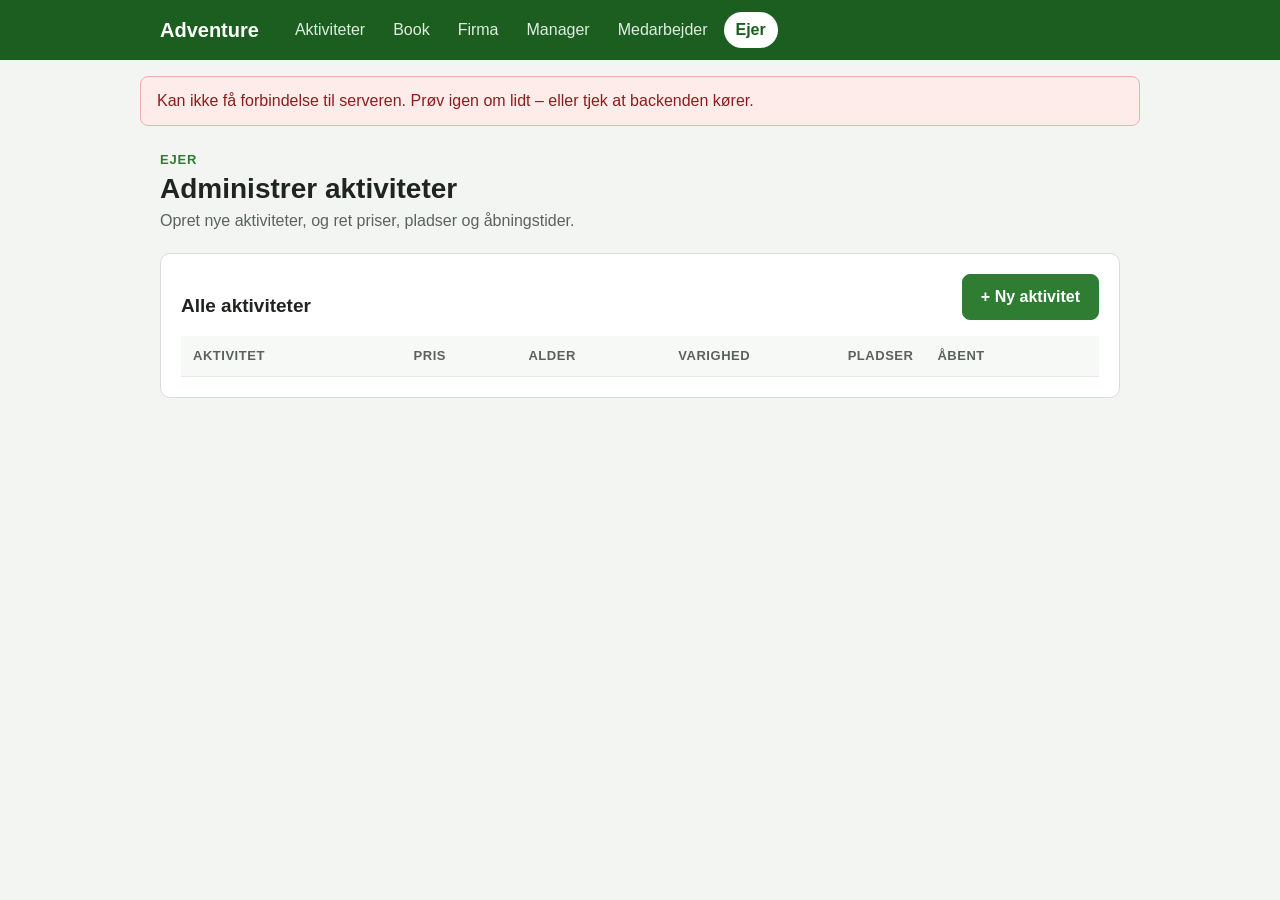
==== admin-aktiviteter.html @ c1a9849f "frontend" ====
<!DOCTYPE html>
<html lang="da">
<head>
    <meta charset="UTF-8">
    <meta name="viewport" content="width=device-width, initial-scale=1">
    <title>Administrer aktiviteter – Adventure</title>
    <link rel="stylesheet" href="style.css">
</head>
<body>
<header class="topbar">
    <div class="topbar-indhold">
        <a href="index.html" class="logo">Adventure</a>
        <nav aria-label="Hovedmenu">
            <a href="aktiviteter.html">Aktiviteter</a>
            <a href="booking.html">Book</a>
            <a href="firma.html">Firma</a>
            <a href="manager-bookinger.html">Manager</a>
            <a href="medarbejder.html">Medarbejder</a>
            <a href="admin-aktiviteter.html" aria-current="page">Ejer</a>
        </nav>
    </div>
</header>
<div id="serverFejl" class="banner fejl" role="alert" hidden></div>

<main>
    <div class="sidehoved">
        <p class="rolle">Ejer</p>
        <h1>Administrer aktiviteter</h1>
        <p class="undertekst">Opret nye aktiviteter, og ret priser, pladser og åbningstider.</p>
    </div>

    <section class="kort">
        <div class="vaerktoejslinje">
            <h2 style="margin: 0">Alle aktiviteter</h2>
            <button type="button" id="nyKnap" class="skub-hoejre">+ Ny aktivitet</button>
        </div>

        <p id="listeBesked" class="banner ok" role="status"></p>

        <div class="tabel-wrapper">
            <table>
                <thead>
                <tr>
                    <th>Aktivitet</th>
                    <th class="tal">Pris</th>
                    <th class="tal">Alder</th>
                    <th class="tal">Varighed</th>
                    <th class="tal">Pladser</th>
                    <th>Åbent</th>
                    <th><span class="skjult">Handlinger</span></th>
                </tr>
                </thead>
                <tbody id="aktivitetTabel"></tbody>
            </table>
        </div>
        <p id="ingenAktiviteter" class="tom-tilstand" hidden>Der er ingen aktiviteter endnu. Tryk på “+ Ny aktivitet”.</p>
    </section>

    <section id="formSektion" class="kort" hidden>
        <h2 id="formTitel">Ny aktivitet</h2>
        <form id="aktivitetForm">
            <fieldset>
                <legend>Beskrivelse</legend>
                <div class="felter">
                    <label class="hel-bredde">Navn
                        <input id="navn" required>
                    </label>
                    <label class="hel-bredde">Beskrivelse
                        <textarea id="beskrivelse" rows="2"></textarea>
                    </label>
                    <label>Pris pr. person (kr.)
                        <input id="pris" type="number" min="0" required>
                    </label>
                    <label>Aldersgrænse (år)
                        <input id="aldersgraense" type="number" min="0" required>
                    </label>
                </div>
            </fieldset>

            <fieldset>
                <legend>Tider og pladser</legend>
                <div class="felter">
                    <label>Åbner
                        <input id="aabner" type="time" value="10:00" required>
                    </label>
                    <label>Lukker
                        <input id="lukker" type="time" value="18:00" required>
                    </label>
                    <label>Varighed (minutter)
                        <input id="varighed" type="number" min="1" required>
                        <span class="hjaelp">Bestemmer også starttiderne: fx 30 min giver 10:00, 10:30, 11:00 …</span>
                    </label>
                    <label>Pladser pr. omgang
                        <input id="kapacitet" type="number" min="1" required>
                    </label>
                </div>
            </fieldset>

            <p id="fejlbesked" class="banner fejl" role="alert"></p>

            <div class="knap-raekke">
                <button type="submit" id="gemKnap">Opret aktivitet</button>
                <button type="button" id="annullerKnap" class="sekundaer">Annuller</button>
            </div>
        </form>
    </section>
</main>

<script src="config.js"></script>
<script src="activities.js"></script>
</body>
</html>
---- style.css ----
/* =========================================================
   Adventure – fælles design for alle sider
   Gestalt:  nærhed (grupper), lighed (samme stil = samme funktion),
             fælles område (kort), figur/grund (hvide kort på lys baggrund)
   Gyldne regler: konsistens, feedback, fejlforebyggelse, lav hukommelsesbelastning
   ========================================================= */

:root {
    --groen: #2e7d32;
    --groen-moerk: #1b5e20;
    --groen-lys: #e8f5e9;
    --roed: #c62828;
    --roed-lys: #fdecea;
    --gul-tekst: #7a5b00;
    --gul-lys: #fff4cc;
    --blaa-tekst: #1a4f8b;
    --blaa-lys: #e3eefb;
    --tekst: #1f2421;
    --tekst-svag: #5b625d;
    --kant: #d9ddd9;
    --baggrund: #f3f5f3;
    --kort: #ffffff;
    --radius: 10px;
}

* {
    box-sizing: border-box;
}

body {
    margin: 0;
    font-family: -apple-system, BlinkMacSystemFont, "Segoe UI", Roboto, Arial, sans-serif;
    font-size: 16px;
    line-height: 1.5;
    color: var(--tekst);
    background-color: var(--baggrund);
}

/* ---------- Topbjælke (samme på alle sider = konsistens) ---------- */
.topbar {
    background-color: var(--groen-moerk);
    color: white;
}

.topbar-indhold {
    max-width: 1000px;
    margin: 0 auto;
    padding: 12px 20px;
    display: flex;
    flex-wrap: wrap;
    align-items: center;
    gap: 8px 24px;
}

.logo {
    color: white;
    font-weight: 700;
    font-size: 20px;
    text-decoration: none;
}

.topbar nav {
    display: flex;
    flex-wrap: wrap;
    gap: 4px;
}

.topbar nav a {
    color: #dfeee0;
    text-decoration: none;
    padding: 6px 12px;
    border-radius: 999px;
}

.topbar nav a:hover {
    background-color: rgba(255, 255, 255, 0.12);
    color: white;
}

.topbar nav a[aria-current="page"] {
    background-color: white;
    color: var(--groen-moerk);
    font-weight: 600;
}

/* ---------- Sidens indhold ---------- */
main {
    max-width: 1000px;
    margin: 0 auto;
    padding: 24px 20px 48px;
}

.sidehoved {
    margin-bottom: 20px;
}

.rolle {
    margin: 0;
    font-size: 13px;
    font-weight: 600;
    text-transform: uppercase;
    letter-spacing: 0.06em;
    color: var(--groen);
}

h1 {
    margin: 2px 0 4px;
    font-size: 28px;
    line-height: 1.2;
}

h2 {
    margin: 0 0 12px;
    font-size: 19px;
}

.undertekst {
    margin: 0;
    color: var(--tekst-svag);
}

/* Faner mellem managerens sider (nærhed: hører sammen) */
.faner {
    display: flex;
    flex-wrap: wrap;
    gap: 6px;
    margin-bottom: 20px;
    border-bottom: 2px solid var(--kant);
}

.faner a {
    padding: 8px 14px;
    color: var(--tekst-svag);
    text-decoration: none;
    border-bottom: 3px solid transparent;
    margin-bottom: -2px;
}

.faner a[aria-current="page"] {
    color: var(--groen-moerk);
    border-bottom-color: var(--groen);
    font-weight: 600;
}

/* ---------- Kort (fælles område) ---------- */
.kort {
    background-color: var(--kort);
    border: 1px solid var(--kant);
    border-radius: var(--radius);
    padding: 20px;
    margin-bottom: 20px;
}

.kort-gitter {
    display: grid;
    grid-template-columns: repeat(auto-fill, minmax(260px, 1fr));
    gap: 16px;
}

.kort-gitter .kort {
    margin-bottom: 0;
    display: flex;
    flex-direction: column;
    gap: 10px;
}

.kort-gitter .kort h2 {
    margin: 0;
}

.kort-gitter .kort p {
    margin: 0;
}

.kort-gitter .kort .knap {
    margin-top: auto;
    align-self: flex-start;
}

.fakta {
    display: flex;
    flex-wrap: wrap;
    gap: 6px;
    padding: 0;
    margin: 0;
    list-style: none;
}

.fakta li {
    font-size: 14px;
    padding: 2px 10px;
    border-radius: 999px;
    background-color: var(--groen-lys);
    color: var(--groen-moerk);
}

/* ---------- Formularer ---------- */
form {
    display: grid;
    gap: 16px;
}

.felter {
    display: grid;
    grid-template-columns: 1fr 1fr;
    gap: 14px 16px;
}

.hel-bredde {
    grid-column: 1 / -1;
}

/* Trin i en formular: hvert trin er sin egen gruppe (nærhed + fælles område) */
fieldset {
    margin: 0;
    padding: 18px 20px 20px;
    border: 1px solid var(--kant);
    border-radius: var(--radius);
    background-color: var(--kort);
}

legend {
    padding: 0 6px;
    font-weight: 700;
    font-size: 17px;
}

.trin-nr {
    display: inline-flex;
    align-items: center;
    justify-content: center;
    width: 26px;
    height: 26px;
    margin-right: 6px;
    border-radius: 50%;
    background-color: var(--groen);
    color: white;
    font-size: 14px;
}

label {
    display: flex;
    flex-direction: column;
    gap: 4px;
    font-weight: 600;
    font-size: 15px;
}

.hjaelp {
    font-weight: 400;
    font-size: 13px;
    color: var(--tekst-svag);
}

input,
textarea,
select {
    width: 100%;
    padding: 10px 12px;
    border: 1px solid #b9c0ba;
    border-radius: 8px;
    font: inherit;
    font-weight: 400;
    background-color: white;
    color: var(--tekst);
}

input:focus,
textarea:focus,
select:focus,
button:focus-visible,
a:focus-visible {
    outline: 3px solid #8cc68f;
    outline-offset: 1px;
}

/* Tidsvalg som knapper i stedet for en lang liste (genkendelse frem for hukommelse) */
.tider {
    display: grid;
    grid-template-columns: repeat(auto-fill, minmax(110px, 1fr));
    gap: 8px;
}

.tid-valg {
    position: relative;
}

.tid-valg input {
    position: absolute;
    opacity: 0;
    width: 1px;
    height: 1px;
}

.tid-valg span {
    display: block;
    padding: 8px 6px;
    border: 1px solid #b9c0ba;
    border-radius: 8px;
    text-align: center;
    font-weight: 600;
    cursor: pointer;
    background-color: white;
}

.tid-valg small {
    display: block;
    font-weight: 400;
    font-size: 12px;
    color: var(--tekst-svag);
}

.tid-valg input:checked + span {
    background-color: var(--groen);
    border-color: var(--groen);
    color: white;
}

.tid-valg input:checked + span small {
    color: #e3f2e4;
}

.tid-valg input:focus-visible + span {
    outline: 3px solid #8cc68f;
}

.tid-valg input:disabled + span {
    cursor: not-allowed;
    background-color: #f0f0f0;
    color: #9a9a9a;
    text-decoration: line-through;
}

/* Afkrydsning af aktiviteter */
.valg-liste {
    display: grid;
    grid-template-columns: repeat(auto-fill, minmax(200px, 1fr));
    gap: 8px;
}

label.afkryds {
    flex-direction: row;
    align-items: center;
    gap: 10px;
    padding: 10px 12px;
    border: 1px solid var(--kant);
    border-radius: 8px;
    font-weight: 500;
    cursor: pointer;
}

label.afkryds input {
    width: auto;
}

/* ---------- Knapper (lighed: samme farve = samme slags handling) ---------- */
button,
.knap {
    display: inline-flex;
    align-items: center;
    justify-content: center;
    gap: 6px;
    padding: 10px 18px;
    border: 1px solid var(--groen);
    border-radius: 8px;
    background-color: var(--groen);
    color: white;
    font: inherit;
    font-weight: 600;
    text-decoration: none;
    cursor: pointer;
}

button:hover,
.knap:hover {
    background-color: var(--groen-moerk);
    border-color: var(--groen-moerk);
}

button:disabled {
    opacity: 0.6;
    cursor: wait;
}

/* Sekundær: annuller, luk, tilbage */
button.sekundaer,
.knap.sekundaer {
    background-color: white;
    color: var(--tekst);
    border-color: #b9c0ba;
}

button.sekundaer:hover,
.knap.sekundaer:hover {
    background-color: #eef1ee;
}

/* Fare: slet, afvis */
button.fare {
    background-color: white;
    color: var(--roed);
    border-color: #e6a6a6;
}

button.fare:hover {
    background-color: var(--roed-lys);
}

button.lille {
    padding: 5px 10px;
    font-size: 14px;
}

.knap-raekke {
    display: flex;
    flex-wrap: wrap;
    gap: 10px;
}

/* ---------- Beskeder (informativ feedback) ---------- */
.banner {
    padding: 12px 16px;
    border-radius: 8px;
    border: 1px solid;
    font-weight: 500;
}

.banner.ok {
    background-color: var(--groen-lys);
    border-color: #a5d6a7;
    color: var(--groen-moerk);
}

.banner.fejl {
    background-color: var(--roed-lys);
    border-color: #f1b0b0;
    color: #8e1c1c;
}

.banner.info {
    background-color: var(--blaa-lys);
    border-color: #b6d0f0;
    color: var(--blaa-tekst);
}

.banner:empty {
    display: none;
}

#serverFejl {
    max-width: 1000px;
    margin: 16px auto 0;
}

/* Kvittering efter en booking/forespørgsel (afslutning på dialogen) */
.kvittering {
    text-align: center;
    padding: 32px 20px;
}

.kvittering .flueben {
    width: 56px;
    height: 56px;
    margin: 0 auto 12px;
    border-radius: 50%;
    background-color: var(--groen);
    color: white;
    font-size: 30px;
    line-height: 56px;
}

.kvittering dl {
    display: inline-grid;
    grid-template-columns: max-content auto;
    gap: 4px 16px;
    margin: 16px 0 24px;
    text-align: left;
}

/* Opsummering af pris (mindsker hukommelsesbelastning) */
.opsummering {
    display: flex;
    flex-wrap: wrap;
    align-items: center;
    justify-content: space-between;
    gap: 12px;
    padding: 14px 20px;
    border-radius: var(--radius);
    background-color: var(--groen-lys);
    border: 1px solid #a5d6a7;
}

.opsummering .pris {
    font-size: 22px;
    font-weight: 700;
    color: var(--groen-moerk);
}

/* ---------- Værktøjslinje over lister ---------- */
.vaerktoejslinje {
    display: flex;
    flex-wrap: wrap;
    align-items: flex-end;
    gap: 12px;
    margin-bottom: 16px;
}

.vaerktoejslinje label {
    min-width: 180px;
}

.vaerktoejslinje .skub-hoejre {
    margin-left: auto;
}

.dato-skifter {
    display: flex;
    align-items: flex-end;
    gap: 6px;
}

.noegletal {
    display: grid;
    grid-template-columns: repeat(auto-fill, minmax(150px, 1fr));
    gap: 12px;
    margin-bottom: 16px;
}

.noegletal div {
    padding: 12px 16px;
    border-radius: 8px;
    background-color: var(--baggrund);
}

.noegletal strong {
    display: block;
    font-size: 24px;
}

.noegletal span {
    font-size: 14px;
    color: var(--tekst-svag);
}

/* ---------- Tabeller ---------- */
.tabel-wrapper {
    overflow-x: auto;
}

table {
    width: 100%;
    border-collapse: collapse;
}

th,
td {
    text-align: left;
    padding: 10px 12px;
    border-bottom: 1px solid #e7eae7;
    vertical-align: middle;
}

th {
    font-size: 13px;
    text-transform: uppercase;
    letter-spacing: 0.04em;
    color: var(--tekst-svag);
    background-color: #f7f9f7;
}

tbody tr:hover {
    background-color: #f7faf7;
}

td.tal,
th.tal {
    text-align: right;
}

td.handlinger {
    white-space: nowrap;
    text-align: right;
}

td.handlinger button + button {
    margin-left: 6px;
}

td .svag {
    display: block;
    font-size: 13px;
    color: var(--tekst-svag);
}

tr.valgt {
    background-color: var(--gul-lys);
}

.tom-tilstand {
    padding: 24px;
    text-align: center;
    color: var(--tekst-svag);
}

/* Statusmærker (lighed: samme farve = samme status overalt) */
.status {
    display: inline-block;
    padding: 2px 10px;
    border-radius: 999px;
    font-size: 13px;
    font-weight: 600;
}

.status.AFVENTER {
    background-color: var(--gul-lys);
    color: var(--gul-tekst);
}

.status.GODKENDT {
    background-color: var(--groen-lys);
    color: var(--groen-moerk);
}

.status.AFVIST {
    background-color: var(--roed-lys);
    color: #8e1c1c;
}

.detaljer {
    display: grid;
    grid-template-columns: max-content 1fr;
    gap: 6px 20px;
    margin: 0 0 16px;
}

.detaljer dt {
    color: var(--tekst-svag);
}

.detaljer dd {
    margin: 0;
    font-weight: 500;
}

/* Forside */
.rolle-kort .ikon {
    font-size: 28px;
}

.rolle-kort .knap-raekke {
    margin-top: auto;
}

/* Skjult for øjet, men læses af skærmlæsere */
.skjult {
    position: absolute;
    width: 1px;
    height: 1px;
    overflow: hidden;
    clip: rect(0 0 0 0);
}

[hidden] {
    display: none !important;
}

/* ---------- Mobil ---------- */
@media (max-width: 640px) {
    h1 {
        font-size: 24px;
    }

    .felter {
        grid-template-columns: 1fr;
    }

    .vaerktoejslinje .skub-hoejre {
        margin-left: 0;
    }

    .kort {
        padding: 16px;
    }
}
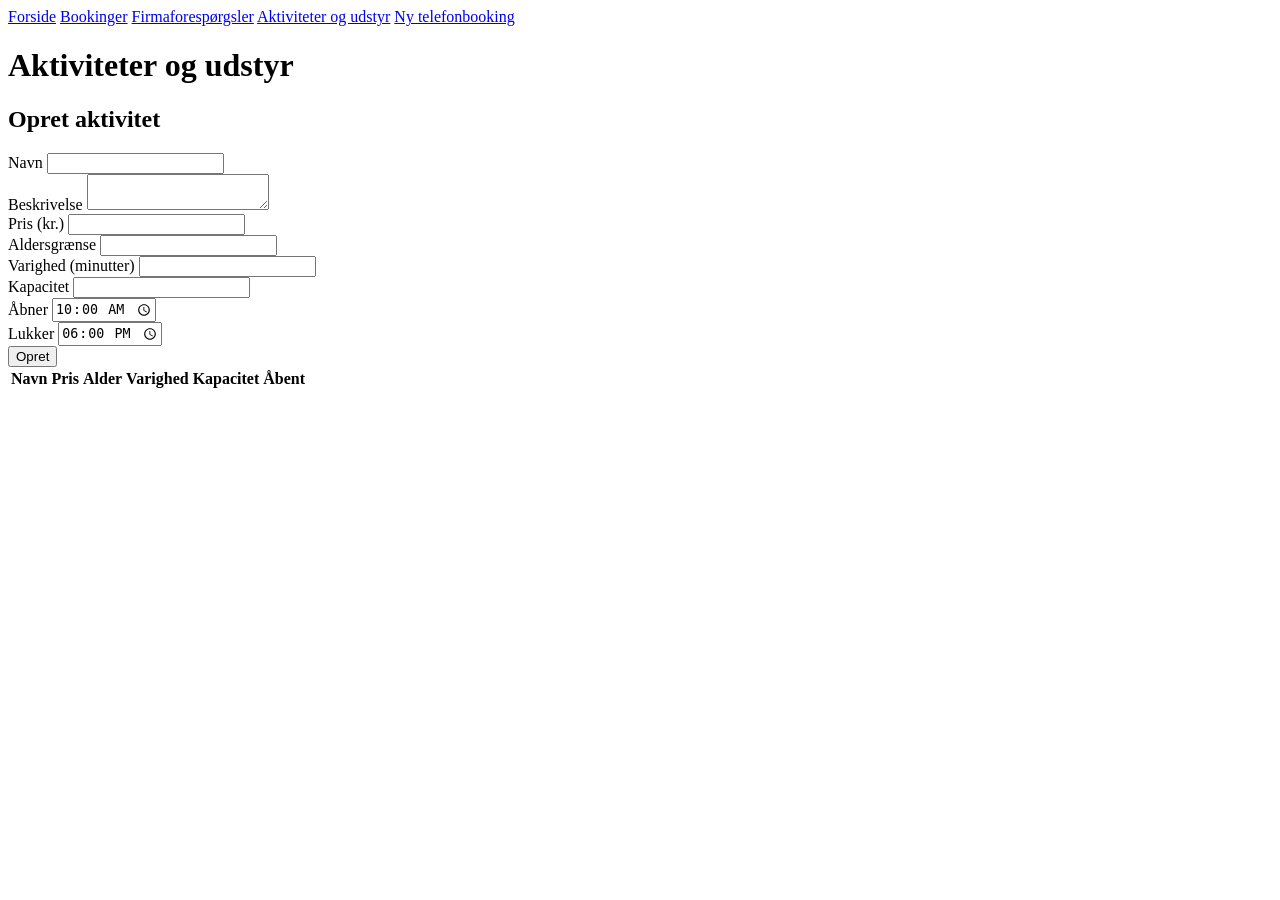
==== commit 8edbf2bd: "frontend" ====
--- a/admin-aktiviteter.html
+++ b/admin-aktiviteter.html
@@ -2,111 +2,101 @@
 <html lang="da">
 <head>
     <meta charset="UTF-8">
-    <meta name="viewport" content="width=device-width, initial-scale=1">
-    <title>Administrer aktiviteter – Adventure</title>
-    <link rel="stylesheet" href="style.css">
+    <title>Manager - aktiviteter og udstyr</title>
+    <link rel="stylesheet" href="css/style.css">
 </head>
 <body>
-<header class="topbar">
-    <div class="topbar-indhold">
-        <a href="index.html" class="logo">Adventure</a>
-        <nav aria-label="Hovedmenu">
-            <a href="aktiviteter.html">Aktiviteter</a>
-            <a href="booking.html">Book</a>
-            <a href="firma.html">Firma</a>
-            <a href="manager-bookinger.html">Manager</a>
-            <a href="medarbejder.html">Medarbejder</a>
-            <a href="admin-aktiviteter.html" aria-current="page">Ejer</a>
-        </nav>
-    </div>
-</header>
-<div id="serverFejl" class="banner fejl" role="alert" hidden></div>
+<nav>
+    <a href="index.html">Forside</a>
+    <a href="manager-bookinger.html">Bookinger</a>
+    <a href="manager-forespoergsler.html">Firmaforespørgsler</a>
+    <a href="admin-aktiviteter.html">Aktiviteter og udstyr</a>
+    <a href="booking.html">Ny telefonbooking</a>
+</nav>
 
-<main>
-    <div class="sidehoved">
-        <p class="rolle">Ejer</p>
-        <h1>Administrer aktiviteter</h1>
-        <p class="undertekst">Opret nye aktiviteter, og ret priser, pladser og åbningstider.</p>
-    </div>
+<h1>Aktiviteter og udstyr</h1>
+<p id="txtBekraeftelse" class="bekraeftelse" hidden></p>
 
-    <section class="kort">
-        <div class="vaerktoejslinje">
-            <h2 style="margin: 0">Alle aktiviteter</h2>
-            <button type="button" id="nyKnap" class="skub-hoejre">+ Ny aktivitet</button>
+<div class="form-container">
+    <h2 id="txtFormTitel">Opret aktivitet</h2>
+    <form id="formAktivitet">
+        <div class="form-group">
+            <label for="inpNavn">Navn</label>
+            <input type="text" name="navn" id="inpNavn" class="inputfield" required>
         </div>
+        <div class="form-group">
+            <label for="inpBeskrivelse">Beskrivelse</label>
+            <textarea name="beskrivelse" id="inpBeskrivelse" class="inputfield" rows="2"></textarea>
+        </div>
+        <div class="form-group">
+            <label for="inpPris">Pris (kr.)</label>
+            <input type="number" name="pris" id="inpPris" class="inputfield" min="0" required>
+        </div>
+        <div class="form-group">
+            <label for="inpAlder">Aldersgrænse</label>
+            <input type="number" name="aldersgrænse" id="inpAlder" class="inputfield" min="0" required>
+        </div>
+        <div class="form-group">
+            <label for="inpVarighed">Varighed (minutter)</label>
+            <input type="number" name="varighed" id="inpVarighed" class="inputfield" min="1" required>
+        </div>
+        <div class="form-group">
+            <label for="inpKapacitet">Kapacitet</label>
+            <input type="number" name="kapacitet" id="inpKapacitet" class="inputfield" min="1" required>
+        </div>
+        <div class="form-group">
+            <label for="inpAabner">Åbner</label>
+            <input type="time" name="aabner" id="inpAabner" class="inputfield" value="10:00" required>
+        </div>
+        <div class="form-group">
+            <label for="inpLukker">Lukker</label>
+            <input type="time" name="lukker" id="inpLukker" class="inputfield" value="18:00" required>
+        </div>
+        <button type="submit" id="pbGem">Opret</button>
+        <button type="button" id="pbAnnuller" class="btn2" hidden>Annuller</button>
+    </form>
+</div>
 
-        <p id="listeBesked" class="banner ok" role="status"></p>
+<table id="tblAktiviteter">
+    <tr>
+        <th>Navn</th>
+        <th>Pris</th>
+        <th>Alder</th>
+        <th>Varighed</th>
+        <th>Kapacitet</th>
+        <th>Åbent</th>
+        <th></th>
+        <th></th>
+        <th></th>
+    </tr>
+</table>
 
-        <div class="tabel-wrapper">
-            <table>
-                <thead>
-                <tr>
-                    <th>Aktivitet</th>
-                    <th class="tal">Pris</th>
-                    <th class="tal">Alder</th>
-                    <th class="tal">Varighed</th>
-                    <th class="tal">Pladser</th>
-                    <th>Åbent</th>
-                    <th><span class="skjult">Handlinger</span></th>
-                </tr>
-                </thead>
-                <tbody id="aktivitetTabel"></tbody>
-            </table>
+<div id="divUdstyr" class="form-container" hidden>
+    <h2 id="txtUdstyrTitel">Udstyr</h2>
+    <p id="txtUdstyrBekraeftelse" class="bekraeftelse" hidden></p>
+    <table id="tblUdstyr">
+        <tr>
+            <th>Udstyr</th>
+            <th>Antal pr. person</th>
+            <th></th>
+        </tr>
+    </table>
+
+    <h3>Tilføj udstyr</h3>
+    <form id="formUdstyr">
+        <div class="form-group">
+            <label for="inpUdstyrNavn">Navn</label>
+            <input type="text" name="navn" id="inpUdstyrNavn" class="inputfield" placeholder="fx Hjelm" required>
         </div>
-        <p id="ingenAktiviteter" class="tom-tilstand" hidden>Der er ingen aktiviteter endnu. Tryk på “+ Ny aktivitet”.</p>
-    </section>
+        <div class="form-group">
+            <label for="inpUdstyrAntal">Antal pr. person</label>
+            <input type="number" name="antalPrPerson" id="inpUdstyrAntal" class="inputfield" min="1" value="1" required>
+        </div>
+        <button type="submit">Tilføj</button>
+        <button type="button" id="pbLukUdstyr" class="btn2">Luk</button>
+    </form>
+</div>
 
-    <section id="formSektion" class="kort" hidden>
-        <h2 id="formTitel">Ny aktivitet</h2>
-        <form id="aktivitetForm">
-            <fieldset>
-                <legend>Beskrivelse</legend>
-                <div class="felter">
-                    <label class="hel-bredde">Navn
-                        <input id="navn" required>
-                    </label>
-                    <label class="hel-bredde">Beskrivelse
-                        <textarea id="beskrivelse" rows="2"></textarea>
-                    </label>
-                    <label>Pris pr. person (kr.)
-                        <input id="pris" type="number" min="0" required>
-                    </label>
-                    <label>Aldersgrænse (år)
-                        <input id="aldersgraense" type="number" min="0" required>
-                    </label>
-                </div>
-            </fieldset>
-
-            <fieldset>
-                <legend>Tider og pladser</legend>
-                <div class="felter">
-                    <label>Åbner
-                        <input id="aabner" type="time" value="10:00" required>
-                    </label>
-                    <label>Lukker
-                        <input id="lukker" type="time" value="18:00" required>
-                    </label>
-                    <label>Varighed (minutter)
-                        <input id="varighed" type="number" min="1" required>
-                        <span class="hjaelp">Bestemmer også starttiderne: fx 30 min giver 10:00, 10:30, 11:00 …</span>
-                    </label>
-                    <label>Pladser pr. omgang
-                        <input id="kapacitet" type="number" min="1" required>
-                    </label>
-                </div>
-            </fieldset>
-
-            <p id="fejlbesked" class="banner fejl" role="alert"></p>
-
-            <div class="knap-raekke">
-                <button type="submit" id="gemKnap">Opret aktivitet</button>
-                <button type="button" id="annullerKnap" class="sekundaer">Annuller</button>
-            </div>
-        </form>
-    </section>
-</main>
-
-<script src="config.js"></script>
-<script src="activities.js"></script>
+<script type="module" src="js/admin-aktiviteter.js"></script>
 </body>
 </html>
